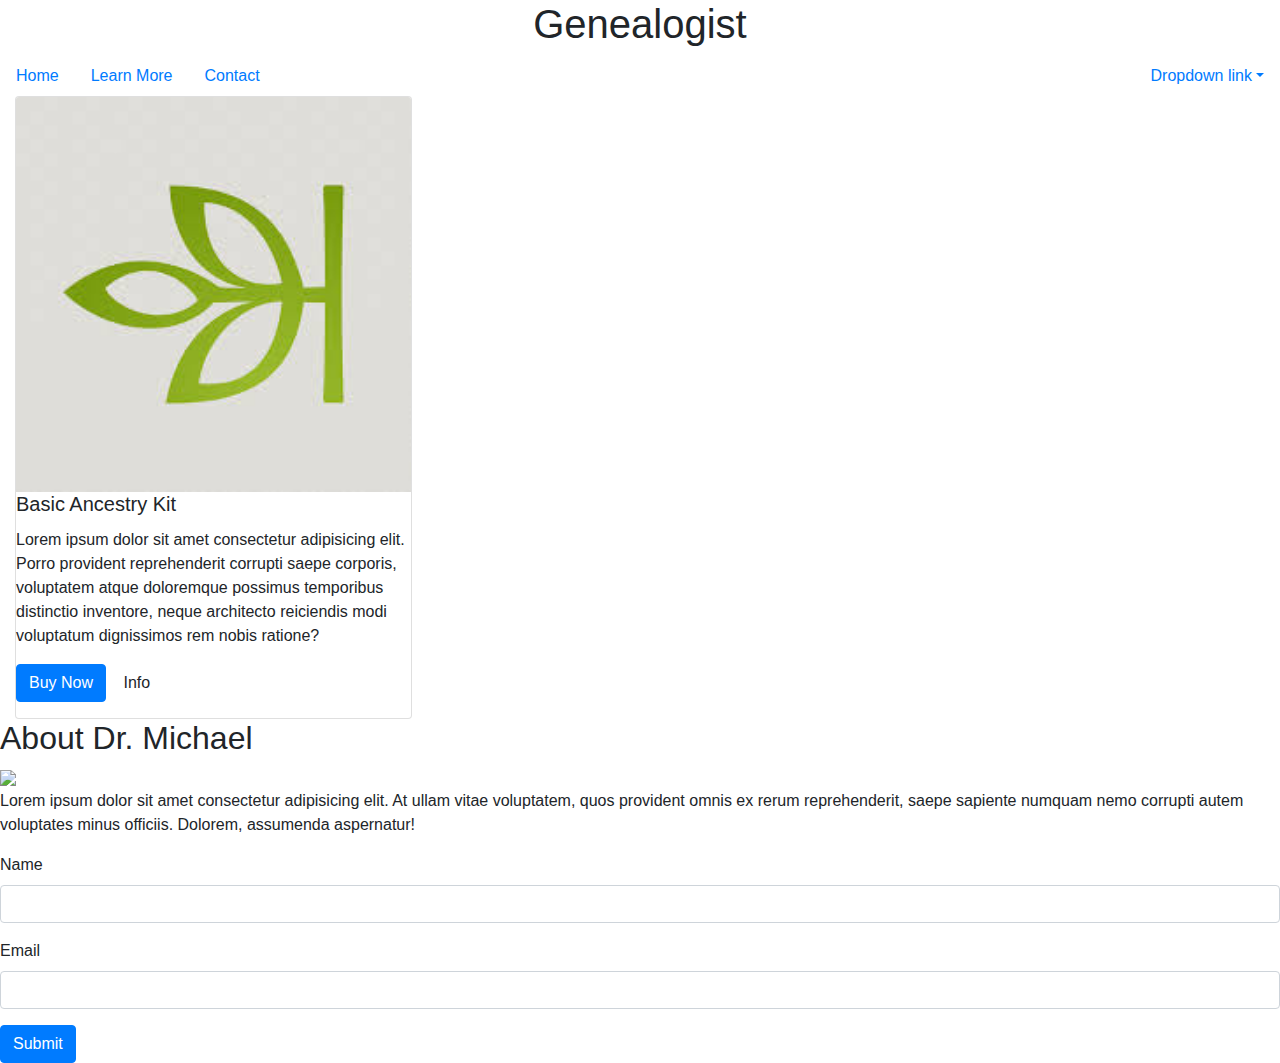
==== yes.html @ 7e18ad9e "2 seperate, outline of index.html" ====
<!DOCTYPE html>
<html lang="en">

<head>
    <meta charset="UTF-8">
    <meta name="viewport" content="width=device-width, initial-scale=1.0">
    <title>Genealogy</title>
    <!--Bootstrap CDN Start-->
    <link rel="stylesheet" href="https://stackpath.bootstrapcdn.com/bootstrap/4.5.2/css/bootstrap.min.css"
        integrity="sha384-JcKb8q3iqJ61gNV9KGb8thSsNjpSL0n8PARn9HuZOnIxN0hoP+VmmDGMN5t9UJ0Z" crossorigin="anonymous">
    <script src="https://code.jquery.com/jquery-3.5.1.slim.min.js"
        integrity="sha384-DfXdz2htPH0lsSSs5nCTpuj/zy4C+OGpamoFVy38MVBnE+IbbVYUew+OrCXaRkfj"
        crossorigin="anonymous"></script>
    <script src="https://cdn.jsdelivr.net/npm/popper.js@1.16.1/dist/umd/popper.min.js"
        integrity="sha384-9/reFTGAW83EW2RDu2S0VKaIzap3H66lZH81PoYlFhbGU+6BZp6G7niu735Sk7lN"
        crossorigin="anonymous"></script>
    <script src="https://stackpath.bootstrapcdn.com/bootstrap/4.5.2/js/bootstrap.min.js"
        integrity="sha384-B4gt1jrGC7Jh4AgTPSdUtOBvfO8shuf57BaghqFfPlYxofvL8/KUEfYiJOMMV+rV"
        crossorigin="anonymous"></script>
    <!--Bootstrap CDN End-->

    <!--Google Fonts Start-->
    <link href="https://fonts.googleapis.com/css2?family=Kaushan+Script&display=swap" rel="stylesheet">
    <link href="https://fonts.googleapis.com/css2?family=Acme&display=swap" rel="stylesheet">
    <!--Google Fonts End-->
    <link rel="stylesheet" type="text/css" href="stye.css">
</head>

<body>

    <div class="container1">
        <div class="row">
            <div class="col-12">
                <div class="page-header text-center">
                    <h1>Genealogist</h1>
                </div>
                <ul class="nav">
                    <li class="nav-item">
                        <a class="nav-link active" href="index.html">Home</a>
                    </li>
                    <li class="nav-item">
                        <a class="nav-link" href="index.html">Learn More</a>
                    </li>
                    <li class="nav-item">
                        <a class="nav-link" href="index.html">Contact</a>
                    </li>
                    <li class="nav-item dropdown ml-md-auto">
                        <a class="nav-link dropdown-toggle" href="http://example.com" id="navbarDropdownMenuLink"
                            data-toggle="dropdown">Dropdown link</a>
                        <div class="dropdown-menu dropdown-menu-right" aria-labelledby="navbarDropdownMenuLink">
                            <a class="dropdown-item" href="#">Action</a> <a class="dropdown-item" href="#">Another
                                action</a> <a class="dropdown-item" href="#">Something else here</a>
                            <div class="dropdown-divider">
                            </div> <a class="dropdown-item" href="#">Separated link</a>
                        </div>
                    </li>
                </ul>
            </div>
        </div>
        <div class="row">
            <div class="col-12">
                <div class="col-4">
                    <div class="card">
                        <img class="card-img-top" alt="AncestryPicture" src="[data-uri]"" />
                        <div class="card-block">
                            <h5 class="card-title">Basic Ancestry Kit</h5>
                            <p class="card-text">
                                Lorem ipsum dolor sit amet consectetur adipisicing elit. Porro provident
                                reprehenderit corrupti saepe corporis, voluptatem atque doloremque possimus
                                temporibus distinctio inventore, neque architecto reiciendis modi voluptatum
                                dignissimos rem nobis ratione?</p>
                            <p><a class="btn btn-primary" href="#">Buy Now</a> <a class="btn" href="#">Info</a></p>
                        </div>
                    </div>
                </div>
            </div>
        </div>
    </div>
    <div class="row">
        <div class="col-12">
            <h2>About Dr. Michael</h2>
            <img src="https://cdn.pixabay.com/photo/2015/10/05/22/37/blank-profile-picture-973460_960_720.png">
            <p>
                Lorem ipsum dolor sit amet consectetur adipisicing elit. At ullam vitae voluptatem, quos provident
                omnis ex rerum reprehenderit, saepe sapiente numquam nemo corrupti autem voluptates minus officiis.
                Dolorem, assumenda aspernatur!
            </p>
        </div>
    </div>
    <div class="row">
        <div class="col-12">
            <form role="form">
                <div class="form-group">

                    <label for="InputName1">
                        Name
                    </label>
                    <input type="text" class="form-control" id="InputName1" />
                </div>
                <div class="form-group">

                    <label for="InputEmail1">
                        Email
                    </label>
                    <input type="email" class="form-control" id="InputEmail" />
                </div>
                <button type="submit" class="btn btn-primary">
                    Submit
                </button>
            </form>
        </div>
    </div>
    </div>









</body>

</html>
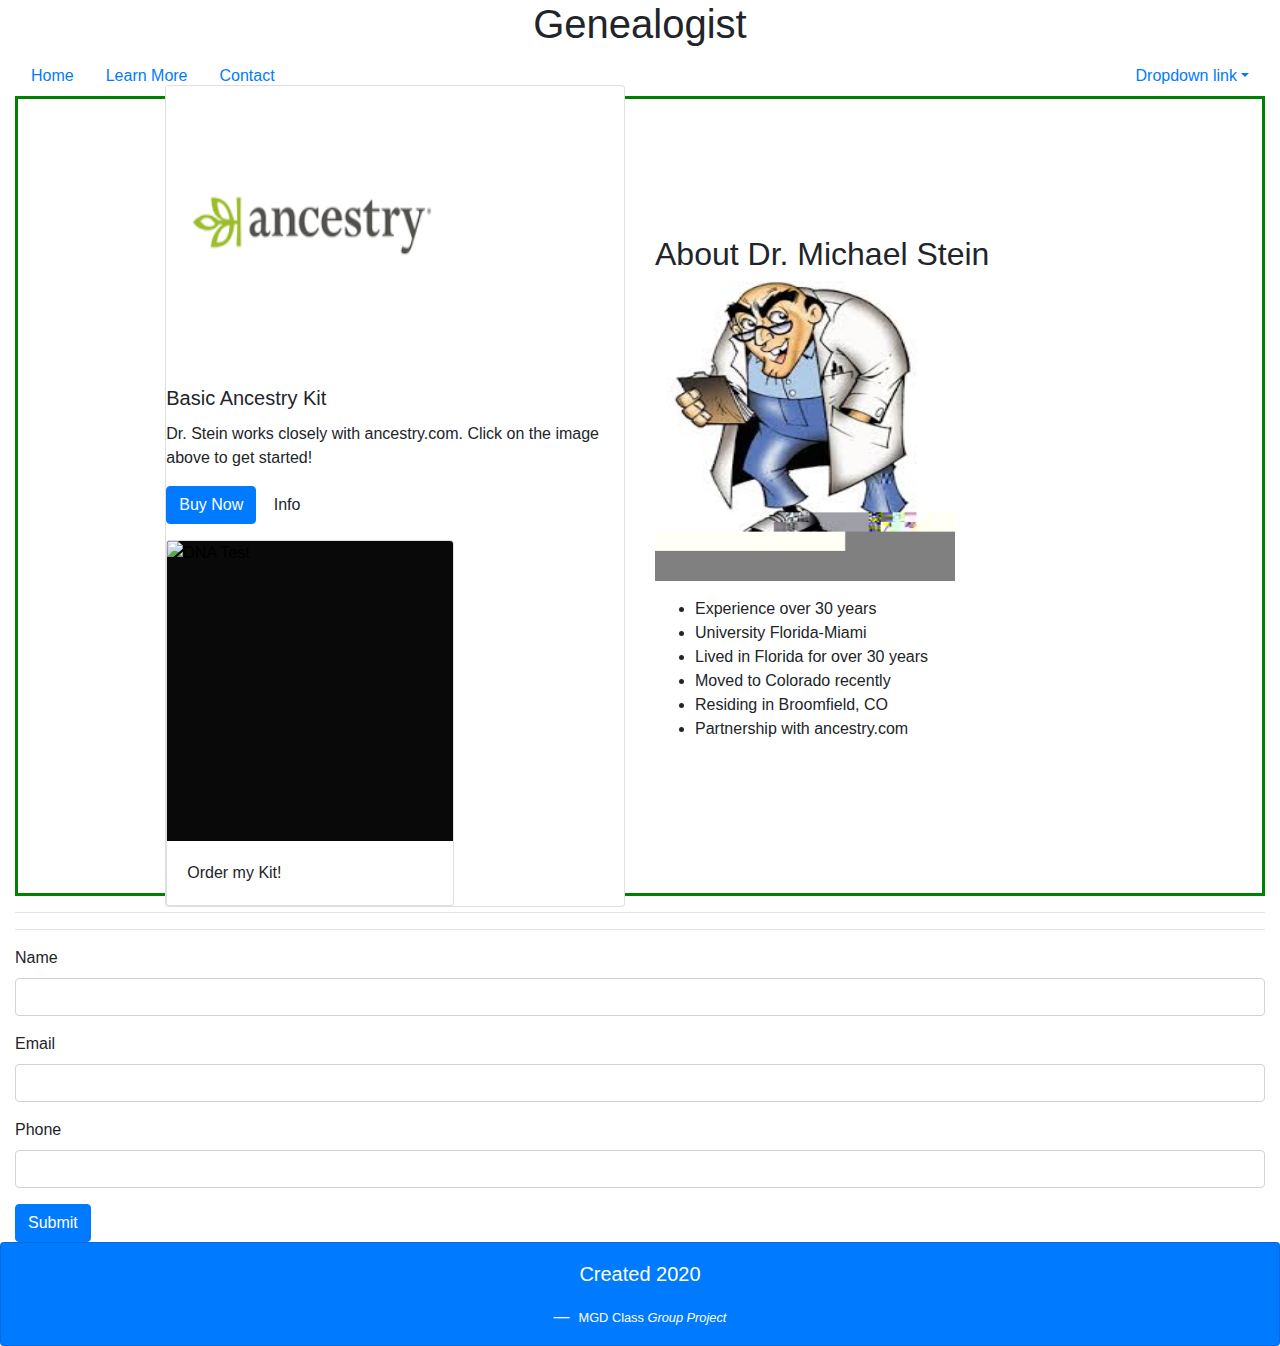
==== commit 7ad7dc81: "before animations with outline" ====
--- a/yes.html
+++ b/yes.html
@@ -4,10 +4,10 @@
 <head>
     <meta charset="UTF-8">
     <meta name="viewport" content="width=device-width, initial-scale=1.0">
-    <title>Genealogy</title>
-    <!--Bootstrap CDN Start-->
-    <link rel="stylesheet" href="https://stackpath.bootstrapcdn.com/bootstrap/4.5.2/css/bootstrap.min.css"
-        integrity="sha384-JcKb8q3iqJ61gNV9KGb8thSsNjpSL0n8PARn9HuZOnIxN0hoP+VmmDGMN5t9UJ0Z" crossorigin="anonymous">
+    <title>Document</title>
+
+
+    <!--bootstrap cdn-->
     <script src="https://code.jquery.com/jquery-3.5.1.slim.min.js"
         integrity="sha384-DfXdz2htPH0lsSSs5nCTpuj/zy4C+OGpamoFVy38MVBnE+IbbVYUew+OrCXaRkfj"
         crossorigin="anonymous"></script>
@@ -17,18 +17,25 @@
     <script src="https://stackpath.bootstrapcdn.com/bootstrap/4.5.2/js/bootstrap.min.js"
         integrity="sha384-B4gt1jrGC7Jh4AgTPSdUtOBvfO8shuf57BaghqFfPlYxofvL8/KUEfYiJOMMV+rV"
         crossorigin="anonymous"></script>
-    <!--Bootstrap CDN End-->
+    <link rel="stylesheet" href="https://stackpath.bootstrapcdn.com/bootstrap/4.5.2/css/bootstrap.min.css"
+        integrity="sha384-JcKb8q3iqJ61gNV9KGb8thSsNjpSL0n8PARn9HuZOnIxN0hoP+VmmDGMN5t9UJ0Z" crossorigin="anonymous">
+    <!--bootstrap cdn-->
 
-    <!--Google Fonts Start-->
-    <link href="https://fonts.googleapis.com/css2?family=Kaushan+Script&display=swap" rel="stylesheet">
-    <link href="https://fonts.googleapis.com/css2?family=Acme&display=swap" rel="stylesheet">
-    <!--Google Fonts End-->
-    <link rel="stylesheet" type="text/css" href="stye.css">
+    <link rel="stylesheet" type="text/css" href="style.css">
+
+
 </head>
 
 <body>
 
-    <div class="container1">
+    <!--this is the column-->
+
+
+
+
+
+    <!--this is the nav bar-->
+    <div class="container-fluid">
         <div class="row">
             <div class="col-12">
                 <div class="page-header text-center">
@@ -39,10 +46,10 @@
                         <a class="nav-link active" href="index.html">Home</a>
                     </li>
                     <li class="nav-item">
-                        <a class="nav-link" href="index.html">Learn More</a>
+                        <a class="nav-link" href="#">Learn More</a>
                     </li>
                     <li class="nav-item">
-                        <a class="nav-link" href="index.html">Contact</a>
+                        <a class="nav-link" href="#">Contact</a>
                     </li>
                     <li class="nav-item dropdown ml-md-auto">
                         <a class="nav-link dropdown-toggle" href="http://example.com" id="navbarDropdownMenuLink"
@@ -57,36 +64,76 @@
                 </ul>
             </div>
         </div>
-        <div class="row">
-            <div class="col-12">
-                <div class="col-4">
+
+        <!--the is end of nav bar-->
+
+        <!--this is the first card-->
+        <div class="container1">
+            <div class="row">
+                <div class="col-6">
                     <div class="card">
-                        <img class="card-img-top" alt="AncestryPicture" src="[data-uri]"" />
+                        <a
+                            href="https://www.ancestry.com/?ancid=efktkjp7tm&pgrid=3396842262&ptaid=kwd-1625097180&s_kwcid=anestry&gclid=Cj0KCQjwoJX8BRCZARIsAEWBFMLnDmVfXvnpp76JZgsaBjoGbKd4jDBPSVvybGdYw46eBTML6zb2J8QaAkgQEALw_wcB&gclsrc=aw.ds&o_xid=57465&o_lid=57465&o_sch=Paid+Search+Brand">
+                            <img
+                                src="[data-uri]"></a>
                         <div class="card-block">
                             <h5 class="card-title">Basic Ancestry Kit</h5>
                             <p class="card-text">
-                                Lorem ipsum dolor sit amet consectetur adipisicing elit. Porro provident
-                                reprehenderit corrupti saepe corporis, voluptatem atque doloremque possimus
-                                temporibus distinctio inventore, neque architecto reiciendis modi voluptatum
-                                dignissimos rem nobis ratione?</p>
-                            <p><a class="btn btn-primary" href="#">Buy Now</a> <a class="btn" href="#">Info</a></p>
+
+
+                                Dr. Stein works closely with ancestry.com. Click on the image above to get started!
+
+                            </p>
+                            <p><a class="btn btn-primary" href="index.html">Buy Now</a> <a class="btn"
+                                    href="index.html">Info</a></p>
+                        </div>
+
+
+                        <!--this is the second card section-->
+                        <div class="card" style="width: 18rem;">
+                            <img src="https://i.ytimg.com/vi/xKvRRS4_LWw/maxresdefault.jpg" class="card-img-top"
+                                alt="DNA Test">
+                            <div class="card-body">
+                                <p class="card-text">
+                                    Order my Kit!
+
+                                </p>
+                            </div>
+
+
+
+
                         </div>
                     </div>
                 </div>
+
+                <div class="col-6">
+                    <h2>About Dr. Michael Stein</h2>
+
+            <img
+                src="[data-uri]">
+            <p>
+            <ul>
+                <li>Experience over 30 years</li>
+                <li>University Florida-Miami</li>
+                <li>Lived in Florida for over 30 years</li>
+                <li>Moved to Colorado recently</li>
+                <li>Residing in Broomfield, CO </li>
+                <li>Partnership with ancestry.com</li>
+            </ul>
+            </p>
+                </div>
+                
             </div>
         </div>
-    </div>
-    <div class="row">
-        <div class="col-12">
-            <h2>About Dr. Michael</h2>
-            <img src="https://cdn.pixabay.com/photo/2015/10/05/22/37/blank-profile-picture-973460_960_720.png">
-            <p>
-                Lorem ipsum dolor sit amet consectetur adipisicing elit. At ullam vitae voluptatem, quos provident
-                omnis ex rerum reprehenderit, saepe sapiente numquam nemo corrupti autem voluptates minus officiis.
-                Dolorem, assumenda aspernatur!
-            </p>
-        </div>
-    </div>
+        <!--this is the about me card section-->
+        <hr>
+
+    
+
+    <!--this is the contact form-->
+
+    <hr>
     <div class="row">
         <div class="col-12">
             <form role="form">
@@ -104,6 +151,16 @@
                     </label>
                     <input type="email" class="form-control" id="InputEmail" />
                 </div>
+
+                <div class="form-group">
+
+                    <label for="InputPhone">
+                        Phone
+                    </label>
+                    <input type="phone" class="form-control" id="InputPhone" />
+                </div>
+
+
                 <button type="submit" class="btn btn-primary">
                     Submit
                 </button>
@@ -113,14 +170,19 @@
     </div>
 
 
+</body>
 
+<div class="card bg-primary text-white text-center p-3">
+    <blockquote class="blockquote mb-0">
+      <p>Created 2020</p>
+      <footer class="blockquote-footer text-white">
+        <small>
+          MGD Class <cite title="Source Title">Group Project</cite>
+        </small>
+      </footer>
+    </blockquote>
+  </div>
 
-
-
-
-
-
-</body>
 
 </html>
 
@@ -128,4 +190,3 @@
 
 
 
-
--- a/style.css
+++ b/style.css
@@ -0,0 +1,58 @@
+.container1{
+    display: flex;
+    justify-content: space-around;
+    align-items: center;
+
+    border: 3px solid green;
+    height:800px;
+
+  
+}
+
+.row{
+    display: flex;
+    justify-content: space-between;
+    align-items: center;
+}
+
+.container2{
+    display: flex;
+    justify-content: center;
+    align-items: center;
+    height:600px;
+
+    
+  
+}
+
+.container3{
+    display: flex;
+    justify-content: center;
+    align-items: center;
+
+    border: 3px solid rgb(38, 0, 128);
+    height:500px;
+  
+}
+
+.container4{
+    display: flex;
+    justify-content: center;
+    align-items: center;
+
+    border: 3px solid green;
+    height:200px;
+  
+}
+
+img{
+    width: 300px;
+    height: 300px;
+    transition-property: color, background-color,transform;
+    transition-duration: 4s;
+}
+
+img{
+    background-color: rgba(0, 0, 0, 0.966);
+    color:black;
+}
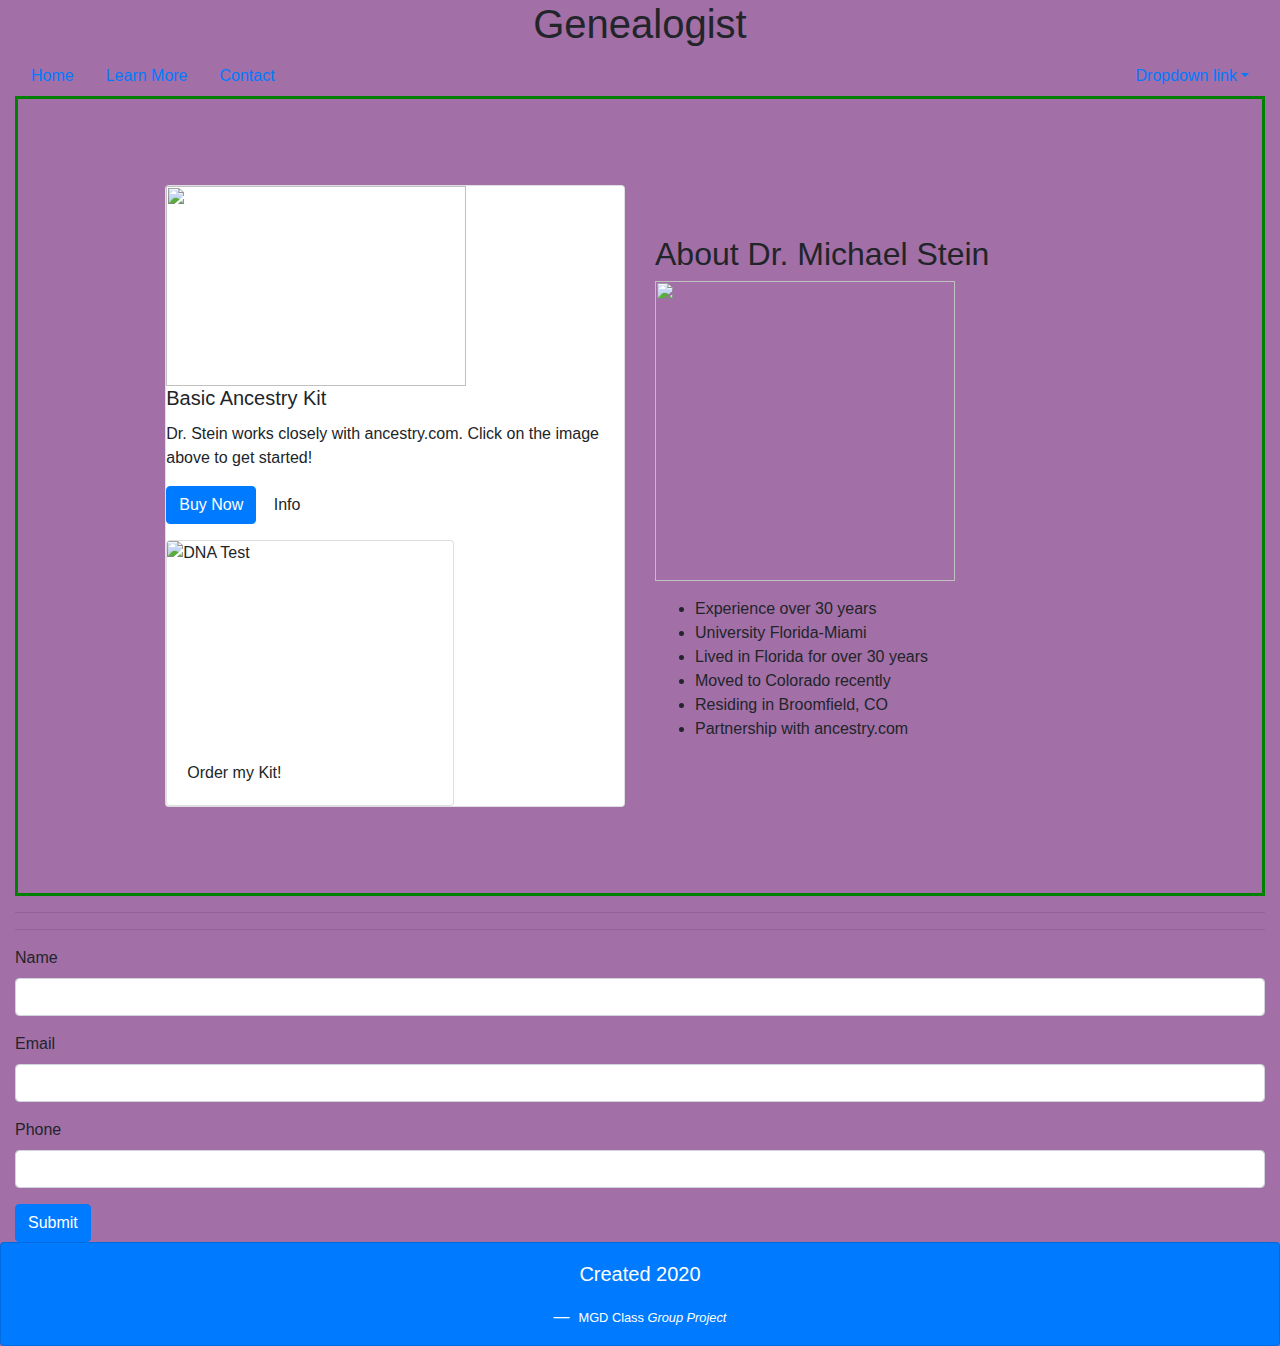
==== commit 7cbb838d: "pulldown" ====
--- a/yes.html
+++ b/yes.html
@@ -75,7 +75,7 @@
                         <a
                             href="https://www.ancestry.com/?ancid=efktkjp7tm&pgrid=3396842262&ptaid=kwd-1625097180&s_kwcid=anestry&gclid=Cj0KCQjwoJX8BRCZARIsAEWBFMLnDmVfXvnpp76JZgsaBjoGbKd4jDBPSVvybGdYw46eBTML6zb2J8QaAkgQEALw_wcB&gclsrc=aw.ds&o_xid=57465&o_lid=57465&o_sch=Paid+Search+Brand">
                             <img
-                                src="[data-uri]"></a>
+                                src="https://zdnet1.cbsistatic.com/hub/i/r/2019/04/08/65a3b97a-84ea-4483-920b-18887fb450de/thumbnail/570x322/69addd702e633964bf88c829beac846d/home-dna-kit-company-asks-you-to-upload-5ca61e37fe727300b8199f68-1-apr-08-2019-15-53-30-poster.jpg"></a>
                         <div class="card-block">
                             <h5 class="card-title">Basic Ancestry Kit</h5>
                             <p class="card-text">
@@ -111,7 +111,7 @@
                     <h2>About Dr. Michael Stein</h2>
 
             <img
-                src="[data-uri]">
+                src="https://www.seekpng.com/png/detail/847-8474751_download-empty-profile.png">
             <p>
             <ul>
                 <li>Experience over 30 years</li>
--- a/style.css
+++ b/style.css
@@ -25,6 +25,11 @@
   
 }
 
+.card img{
+    height:200px;
+}
+
+
 .container3{
     display: flex;
     justify-content: center;
@@ -50,9 +55,90 @@
     height: 300px;
     transition-property: color, background-color,transform;
     transition-duration: 4s;
+    transition-delay:0;
 }
 
-img{
-    background-color: rgba(0, 0, 0, 0.966);
+img:hover{
+    background-color: rgb(0, 0, 0);
     color:black;
+    transform: translateX(-20px);
 }
+
+.drop{
+    transition-property: color, background-color,transform;
+    transition-duration: 4s;
+    transition-delay:0;
+}
+
+
+nav li:hover{
+    transform: scale(2,3);
+
+}
+
+ul.submenu{
+    display:none;
+}
+
+.yes:hover+ul.submenu,ul.submenu:hover{
+    display:block;
+}
+
+/* media query */
+/* width covers 0-480 pixels---phone */
+@media screen and (max-width:480px){ 
+    nav{
+
+        <nav class="horixontal">
+        <ul class="mainmenu">
+            <li><a href="yes.html">Home</a>
+            <ul class="submenu">
+                <li><a href="index.html">My first rough draft</a></li>
+                
+            </ul>
+            </li>
+            
+            <li><a href="yes.html">Home</a>
+                <ul class="submenu">
+                    <li><a href="index.html">My first rough draft</a></li>
+                    
+            </ul>
+            </li>
+
+            
+            <li><a href="yes.html">Home</a>
+                <ul class="submenu">
+                    <li><a href="index.html">My first rough draft</a></li>
+                    
+            </ul>
+            </li>
+        </ul>
+    </nav>
+        
+
+    }
+    
+    body{
+        background-color: rgb(112, 223, 160);
+        
+    }
+
+
+}
+
+/* media query with a min width of 760px for a tablet */
+/* covers 481-768px */
+@media screen and (min-width: 780px){
+    body{
+        background-color: rgb(235, 145, 145);
+    }
+}
+/* min width of 1025px */
+/* width covers 765-1025px
+anything greater that 1025 */
+
+@media screen and (min-width: 1025px){
+    body{
+        background-color:rgb(162, 111, 167);
+    }
+}